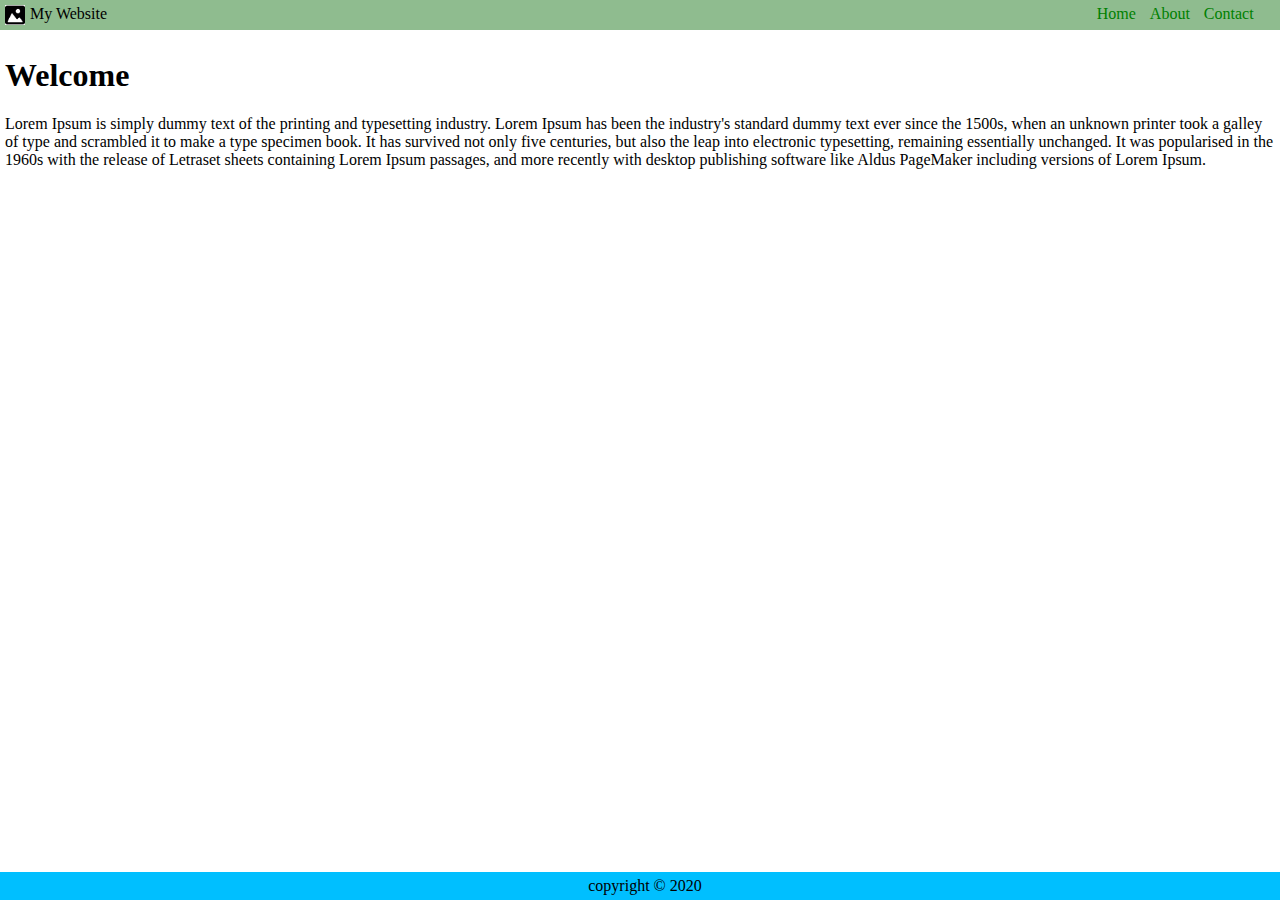
==== contact.html @ 4fc73cb9 "initial commit" ====
<!DOCTYPE html>
<html lang="en">
<head>
    <meta charset="UTF-8">
    <meta name="viewport" content="width=device-width, initial-scale=1.0">
    <title>Contact</title>
    <link rel="stylesheet" href="./assets/css/main.css">
</head>
<body>
    <div>
        <div class="header" >
            <div class="logo" >
                <img src="./assets/images/home.png" alt="Home" align="left">
                My Website
            </div>
            <div class="menu">
                <a href="index.html">Home</a>
                <a href="about.html">About</a>
                <a href="contact.html">Contact</a>
            </div>
        </div>
        <div style="padding: 5px;">
           <h1>Welcome</h1>
           <p>
            Lorem Ipsum is simply dummy text of the printing and typesetting industry. Lorem Ipsum has been the industry's standard dummy text ever since the 1500s, when an unknown printer took a galley of type and scrambled it to make a type specimen book. It has survived not only five centuries, but also the leap into electronic typesetting, remaining essentially unchanged. It was popularised in the 1960s with the release of Letraset sheets containing Lorem Ipsum passages, and more recently with desktop publishing software like Aldus PageMaker including versions of Lorem Ipsum.
           </p>
        </div>
        <div class="footer">
            copyright &copy; 2020
        </div>
    </div>


</body>
</html>
---- assets/css/main.css ----
body{
    margin: 0;
}
.header{
    background-color: darkseagreen; 
    padding: 5px;
}
.header .logo {
    width:49%; display:inline-block; vertical-align: middle;
}
.header .logo img{
    width:20px; margin-right: 5px;
}
.header .menu {
    width:49%; text-align: right; display: inline-block;
}
.header .menu a {
    color: green; 
    text-decoration: none;
    margin-left: 10px;
}
.header .menu a:hover {
    color: red;
    text-decoration: underline;
}
.footer{
    text-align: center;
    background-color: deepskyblue;
    padding: 5px;
    position: fixed;
    bottom: 0px;
    width: 100%;
}
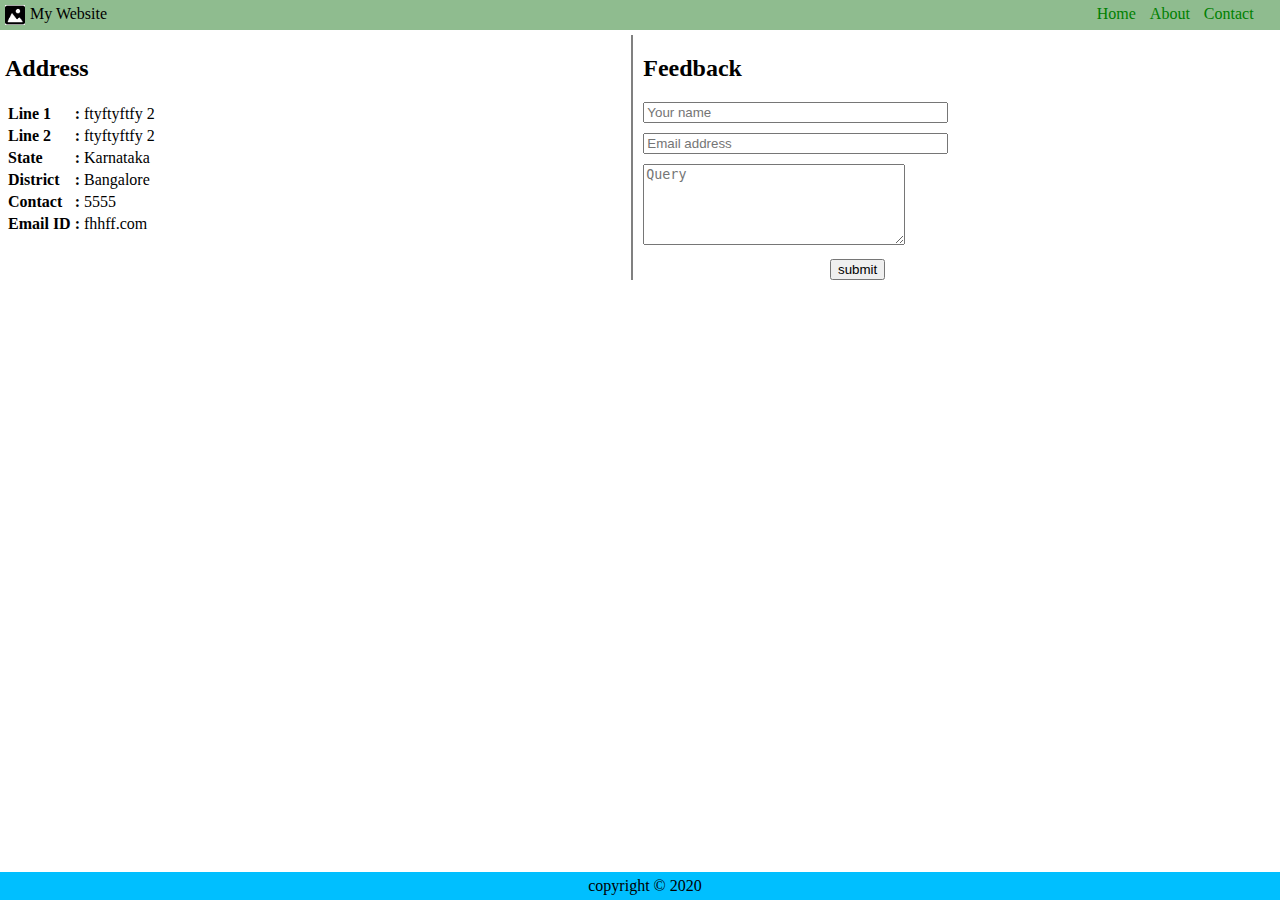
==== commit 5d3cfa6c: "chore: contact section addition" ====
--- a/contact.html
+++ b/contact.html
@@ -20,16 +20,65 @@
             </div>
         </div>
         <div style="padding: 5px;">
-           <h1>Welcome</h1>
-           <p>
-            Lorem Ipsum is simply dummy text of the printing and typesetting industry. Lorem Ipsum has been the industry's standard dummy text ever since the 1500s, when an unknown printer took a galley of type and scrambled it to make a type specimen book. It has survived not only five centuries, but also the leap into electronic typesetting, remaining essentially unchanged. It was popularised in the 1960s with the release of Letraset sheets containing Lorem Ipsum passages, and more recently with desktop publishing software like Aldus PageMaker including versions of Lorem Ipsum.
-           </p>
+           
+            <div style="width: 49%; display:inline-block; vertical-align: top;">
+                <h2>
+                    Address
+                </h2>
+                <table border="0" style="text-align: left;">
+                    <tr>
+                        <th>Line 1</th>
+                        <th>:</th>
+                        <td>ftyftyftfy 2</td>
+                    </tr>
+                    <tr>
+                        <th>Line 2</th>
+                        <th>:</th>
+                        <td>ftyftyftfy 2</td>
+                    </tr>
+                    <tr>
+                        <th>State</th>
+                        <th>:</th>
+                        <td>Karnataka</td>
+                    </tr>
+                    <tr>
+                        <th>District</th>
+                        <th>:</th>
+                        <td>Bangalore</td>
+                    </tr>
+                    <tr>
+                        <th>Contact</th>
+                        <th>:</th>
+                        <td>5555</td>
+                    </tr>
+                    <tr>
+                        <th>Email ID</th>
+                        <th>:</th>
+                        <td>fhhff.com</td>
+                    </tr>
+                </table>
+            </div>
+
+            <div style="width: 47%; display:inline-block; border-left: 2px solid grey; padding-left: 10px;">
+                <h2>Feedback</h2>
+                <input type="text" size="35" name="fullname" placeholder="Your name"/><br/>
+                <input type="email" size="35" style="margin-top:10px;" name="email" placeholder="Email address"/><br/>
+                <textarea rows="5" cols="30" style="margin-top:10px;" placeholder="Query"></textarea><br/>
+                <div style="width: 242px;">
+                    <input type="submit" value="submit" style="margin-top:10px; float: right;">
+                </div>
+            </div>
+
         </div>
         <div class="footer">
             copyright &copy; 2020
         </div>
     </div>
 
+    <style type="text/css">
+
+    </style>
+
 
 </body>
 </html>